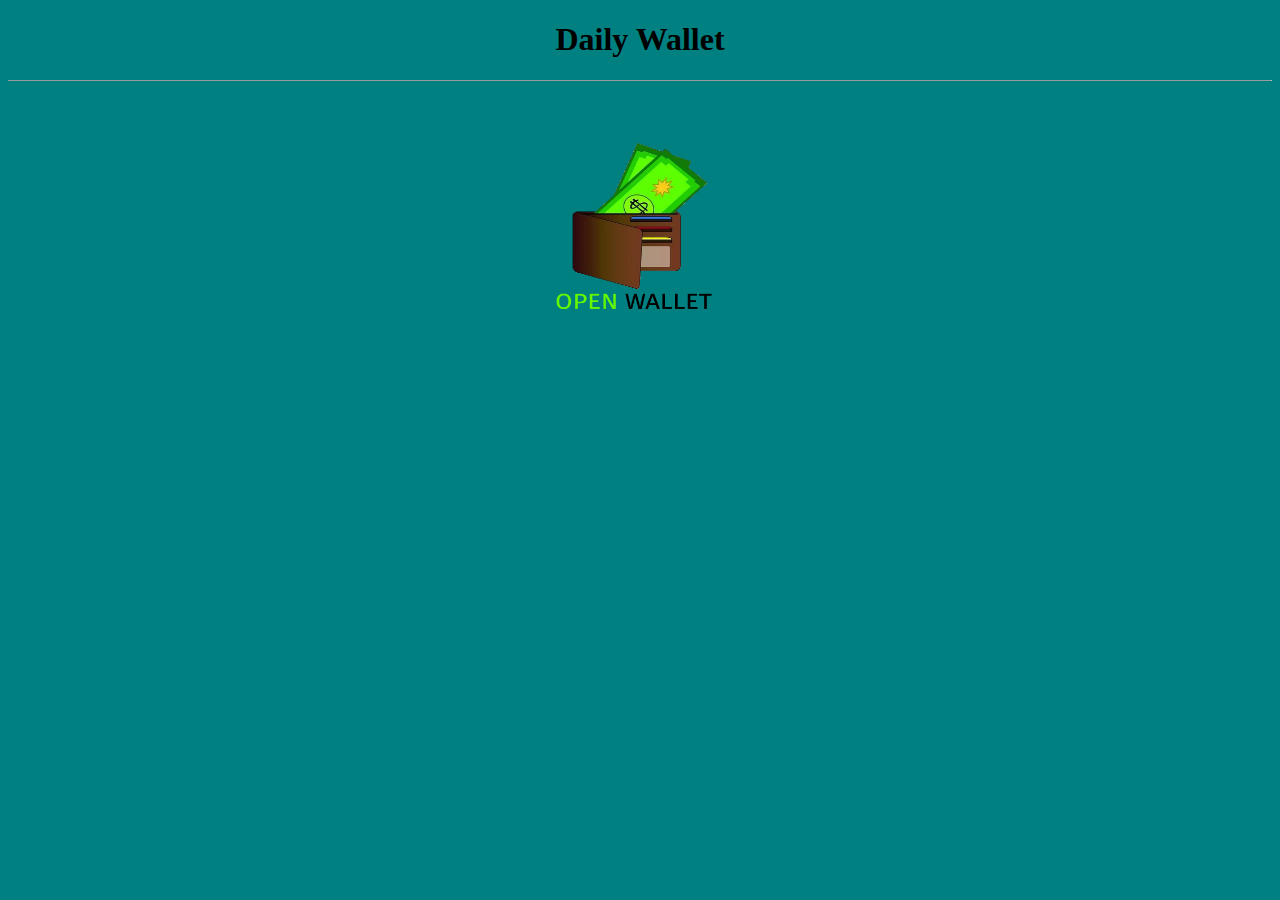
==== index.html @ 2b87d156 "Added all the files" ====
<!DOCTYPE html>
<html>
	<head>
		<title> Daily Wallet
		</title>
	<script src="js/balanceCheck.js"></script>
	</head>
	<body BGCOLOR="teal">
	 <h1 style= "font-family:MozTT,Bold; text-align:center;">  Daily Wallet </h1>
	 <hr size=1>
	 <br>
	 <br>
	 <br>

	 <form action="page2.html" style="text-align: center">
	 	<input type= "image" src="img-thing2.jpg" alt="Submit" height="170" width="170"  >
	 </form>

	</body>
	 </html>
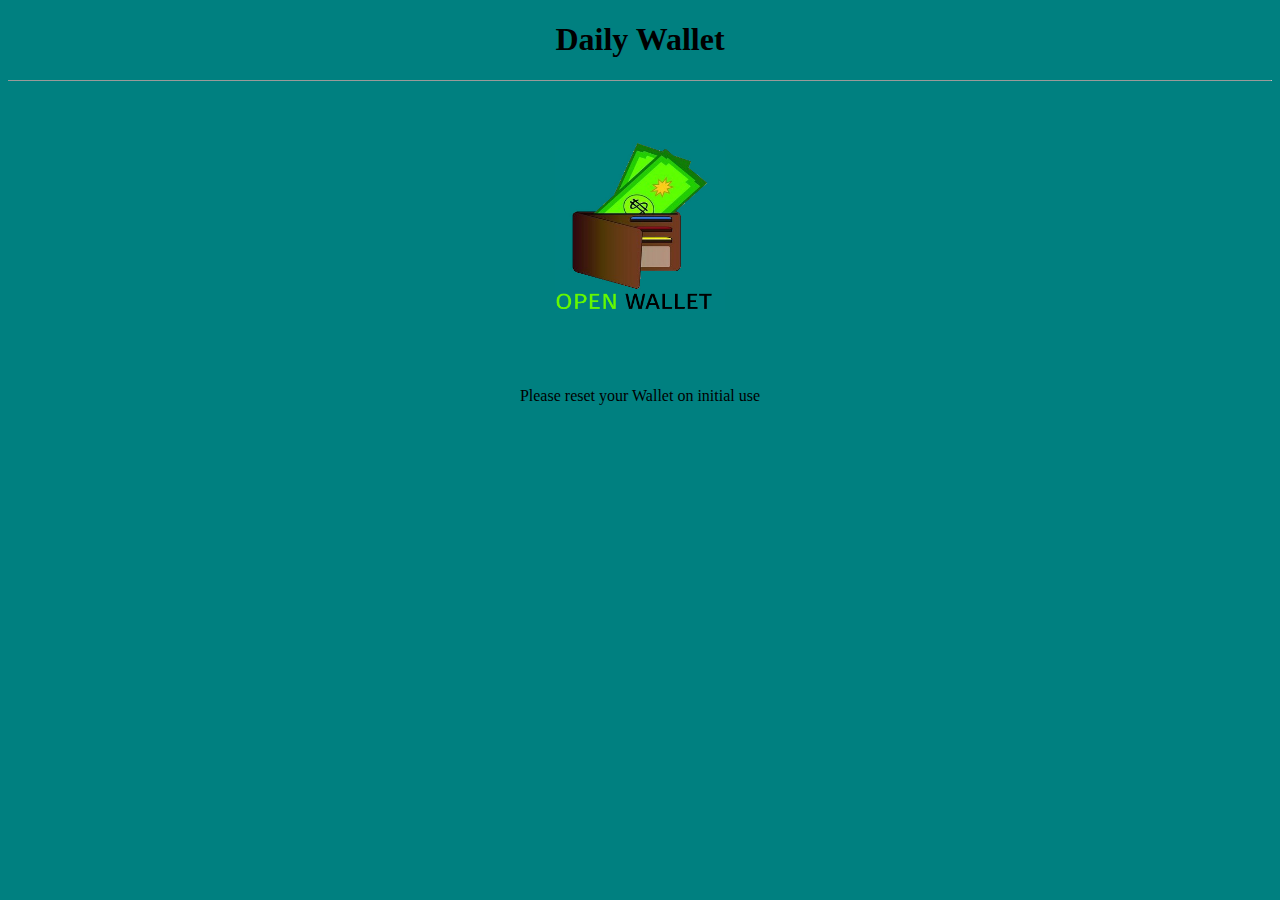
==== commit e4cbc9ac: "Finalized everything. Ready for release" ====
--- a/index.html
+++ b/index.html
@@ -1,20 +1,26 @@
-	<!DOCTYPE html>
+<!DOCTYPE html>
 <html>
-	<head>
-		<title> Daily Wallet
-		</title>
-	<script src="js/balanceCheck.js"></script>
-	</head>
-	<body BGCOLOR="teal">
-	 <h1 style= "font-family:MozTT,Bold; text-align:center;">  Daily Wallet </h1>
-	 <hr size=1>
-	 <br>
-	 <br>
-	 <br>
 
-	 <form action="page2.html" style="text-align: center">
-	 	<input type= "image" src="img-thing2.jpg" alt="Submit" height="170" width="170"  >
-	 </form>
+<head>
+  <title>Daily Wallet
+  </title>
+  <script src="js/balanceCheck.js"></script>
+</head>
 
-	</body>
-	 </html>+<body BGCOLOR="teal">
+  <h1 style="font-family:MozTT,Bold; text-align:center;">Daily Wallet</h1>
+  <hr size=1>
+  <br>
+  <br>
+  <br>
+  <form action="selectionpage.html" style="text-align: center">
+    <input type="image" src="img/img-thing2.jpg" alt="Submit" height="170" width="170">
+  </form>
+  <br>
+  <br>
+  <br>
+  
+  <p style="font-family:MozTT; text-align:center;">Please reset your Wallet on initial use</p>
+</body>
+
+</html>